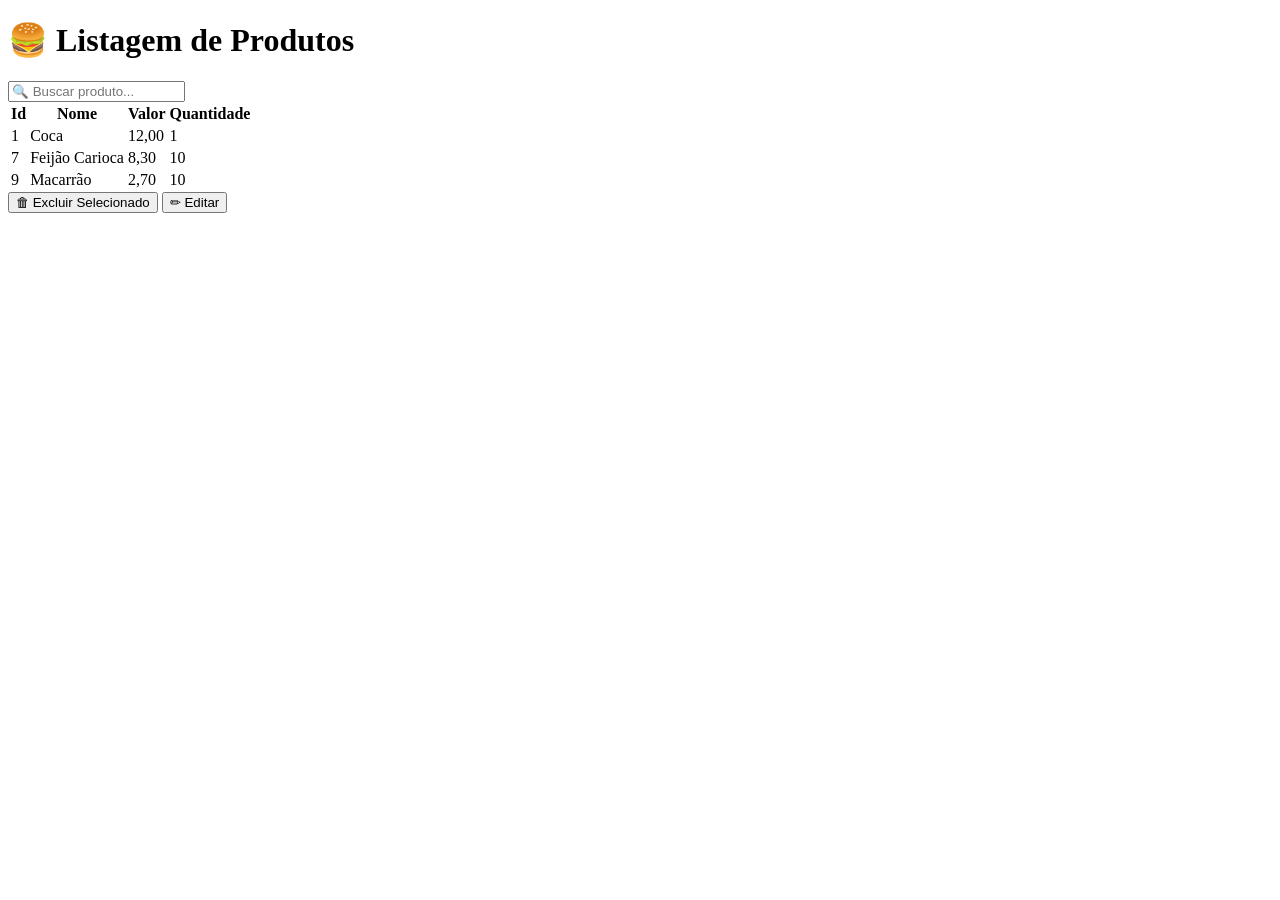
==== src/main/resources/static/listar-produtos.html @ 0b4e8ff2 "versão inicial do projeto Spring Web" ====
<!DOCTYPE html>
<html lang="pt-br">
<head>
  <meta charset="UTF-8">
  <title>Listagem de Produtos</title>
  <link href="https://fonts.googleapis.com/css2?family=Nunito:wght@600;700&display=swap" rel="stylesheet">
  <link rel="stylesheet" href="styleslistar.css">
</head>
<body>
  <div class="container">
    <h1>🍔 Listagem de Produtos</h1>

    <!-- Campo de filtro -->
    <div class="filter">
      <input type="text" id="filtro" placeholder="🔍 Buscar produto...">
    </div>

    <!-- Tabela de produtos -->
    <table id="tabela-produtos">
      <thead>
        <tr>
          <th>Id</th>
          <th>Nome</th>
          <th>Valor</th>
          <th>Quantidade</th>
        </tr>
      </thead>
      <tbody>
        <tr><td>1</td><td>Coca</td><td>12,00</td><td>1</td></tr>
        <tr><td>7</td><td>Feijão Carioca</td><td>8,30</td><td>10</td></tr>
        <tr><td>9</td><td>Macarrão</td><td>2,70</td><td>10</td></tr>
      </tbody>
    </table>

    <!-- Botões de ação -->
    <div class="actions">
      <button id="btn-excluir" class="btn">🗑 Excluir Selecionado</button>
      <button class="btn" id="btnEditar">✏ Editar</button>
    </div>
  </div>

  <!-- Importa o JavaScript -->
  <script src="scriptlistar.js"></script>
</body>
</html>
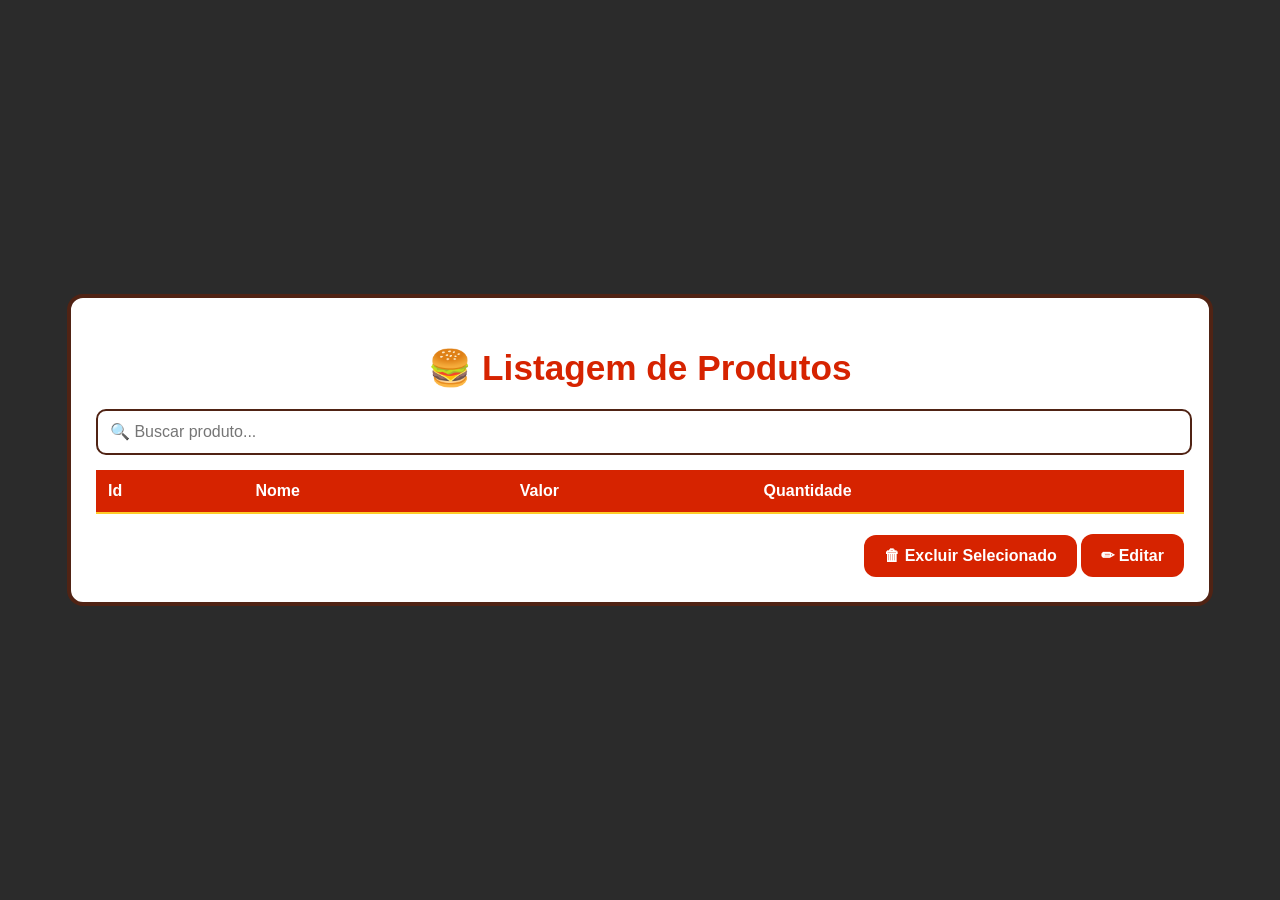
==== commit 04819ff2: "Atualização no html de listagem" ====
--- a/src/main/resources/static/listar-produtos.html
+++ b/src/main/resources/static/listar-produtos.html
@@ -4,7 +4,7 @@
   <meta charset="UTF-8">
   <title>Listagem de Produtos</title>
   <link href="https://fonts.googleapis.com/css2?family=Nunito:wght@600;700&display=swap" rel="stylesheet">
-  <link rel="stylesheet" href="styleslistar.css">
+  <link rel="stylesheet" href="css/stylelistar.css">
 </head>
 <body>
   <div class="container">
@@ -26,9 +26,7 @@
         </tr>
       </thead>
       <tbody>
-        <tr><td>1</td><td>Coca</td><td>12,00</td><td>1</td></tr>
-        <tr><td>7</td><td>Feijão Carioca</td><td>8,30</td><td>10</td></tr>
-        <tr><td>9</td><td>Macarrão</td><td>2,70</td><td>10</td></tr>
+          
       </tbody>
     </table>
 
@@ -40,6 +38,6 @@
   </div>
 
   <!-- Importa o JavaScript -->
-  <script src="scriptlistar.js"></script>
+  <script src="js/scriptlistar.js"></script>
 </body>
 </html>
--- a/src/main/resources/static/css/stylelistar.css
+++ b/src/main/resources/static/css/stylelistar.css
@@ -0,0 +1,84 @@
+    body {
+      font-family: 'Nunito', sans-serif;
+      background: #2b2b2b;
+      margin: 0;
+      padding: 0;
+      display: flex;
+      justify-content: center;
+      align-items: center;
+      min-height: 100vh;
+    }
+
+    .container {
+      width: 85%;
+      background: #fff;
+      padding: 25px;
+      border-radius: 16px;
+      border: 4px solid #502314;
+    }
+
+    h1 {
+      text-align: center;
+      color: #d62300;
+      font-size: 2.2rem;
+      margin-bottom: 20px;
+    }
+
+    .filter {
+      margin-bottom: 15px;
+    }
+
+    .filter input {
+      width: 98.2%;
+      padding: 12px;
+      border: 2px solid #502314;
+      border-radius: 10px;
+      font-size: 1rem;
+    }
+
+    table {
+      width: 100%;
+      border-collapse: collapse;
+      margin-bottom: 20px;
+    }
+
+    table th, table td {
+      padding: 12px;
+      border-bottom: 2px solid #ffcc29;
+      text-align: left;
+      font-size: 1rem;
+    }
+
+    table th {
+      background: #d62300;
+      color: #fff;
+    }
+
+    table tr:nth-child(even) {
+      background: #fff5e1;
+    }
+
+    .actions {
+      text-align: right;
+    }
+
+    .btn {
+      background: #d62300;
+      color: white;
+      border: none;
+      padding: 12px 20px;
+      border-radius: 12px;
+      cursor: pointer;
+      font-size: 1rem;
+      font-weight: bold;
+      transition: transform 0.2s;
+    }
+
+    .btn:hover {
+      background: #b81d00;
+      transform: scale(1.05);
+    }
+    
+    .selected {
+    background-color: #d3d3d3 !important; /* Cor de fundo para linha selecionada */
+    }
